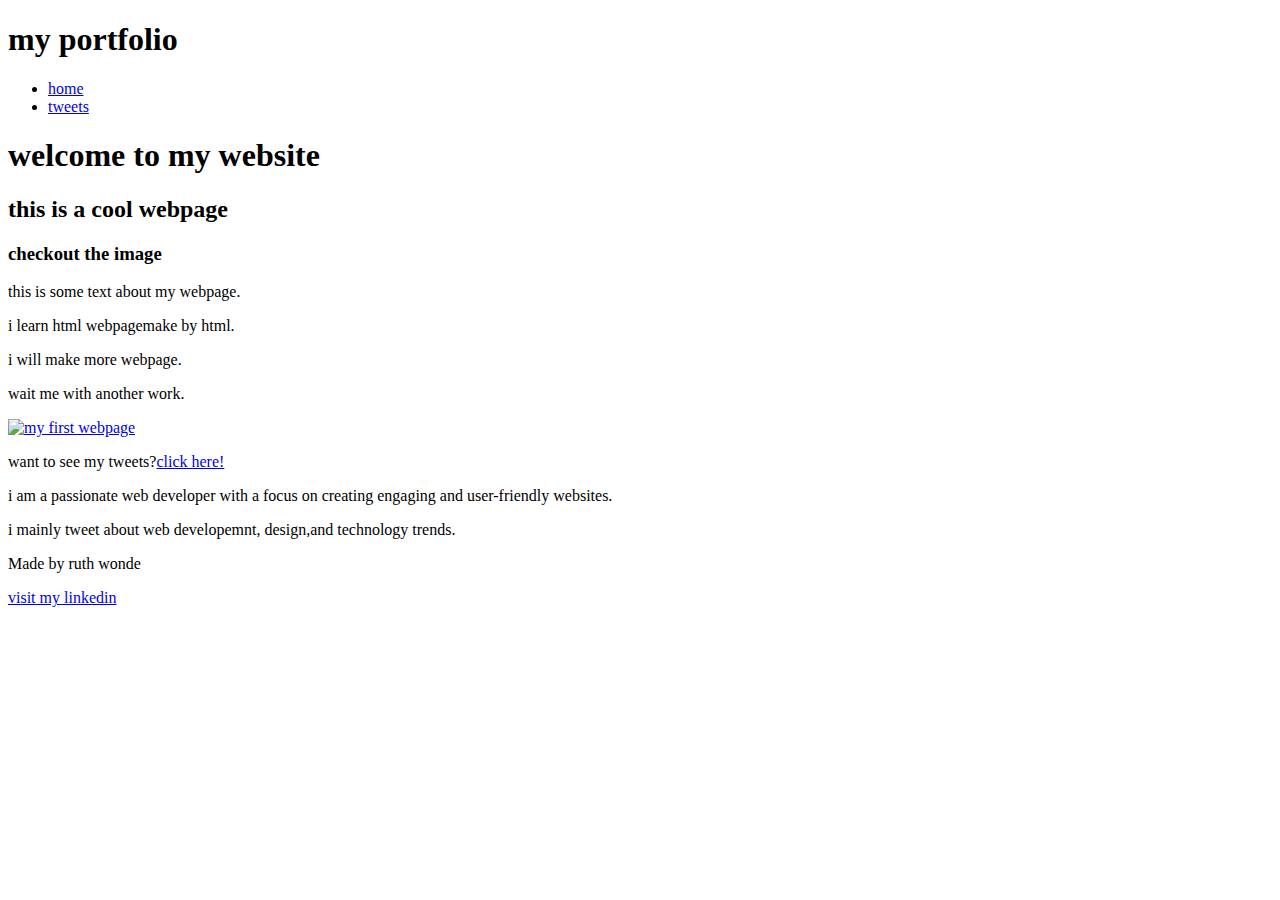
==== html_basic/index.html @ 071d15c5 "complete all target" ====
<!DOCTYPE html>
<html lang="en"
<head>
    <meta charset="utf-8">
    <title>my first webpage</title>
</head>
<body>
    <header>
        <h1>my portfolio</h1>
        <nav>
            <ul>
                <li><a href="index.html">home</a></li>
                <li> <a href="tweets.html">tweets</a></li>
            </ul>
        </nav>
    </header>
    <main>
    <h1> welcome to my website</h1>
    <h2>this is a cool webpage</h2>
    <h3>checkout the image</h3>
    <p> this is some text about my webpage.</p>
    <p> i learn html webpagemake by html.</p>
    <p>i will make more webpage.</p>
    <p> wait me with another work.</p>
    <a href="https://www.example.com"><img src="https://i.ibb.co/gTDZZT8/ALX-Logo-07.png" alt="my first webpage"></a>
    <p>want to see my tweets?<a href="tweets.html">click here!</a></p>
    </main>
    <aside>
        <p> i am a passionate web developer with a focus on creating engaging and user-friendly websites.</p>
    </aside>
    <article>
        <p> i  mainly tweet about web developemnt, design,and technology trends.</p>
    </article>
    <footer>
        <p>Made by ruth wonde </p>
            <a href="www.linkedin.com/in/ruth-wonde-b8b476303

            " target="_blank">visit my linkedin</a>
    </footer>
</body>
</html>
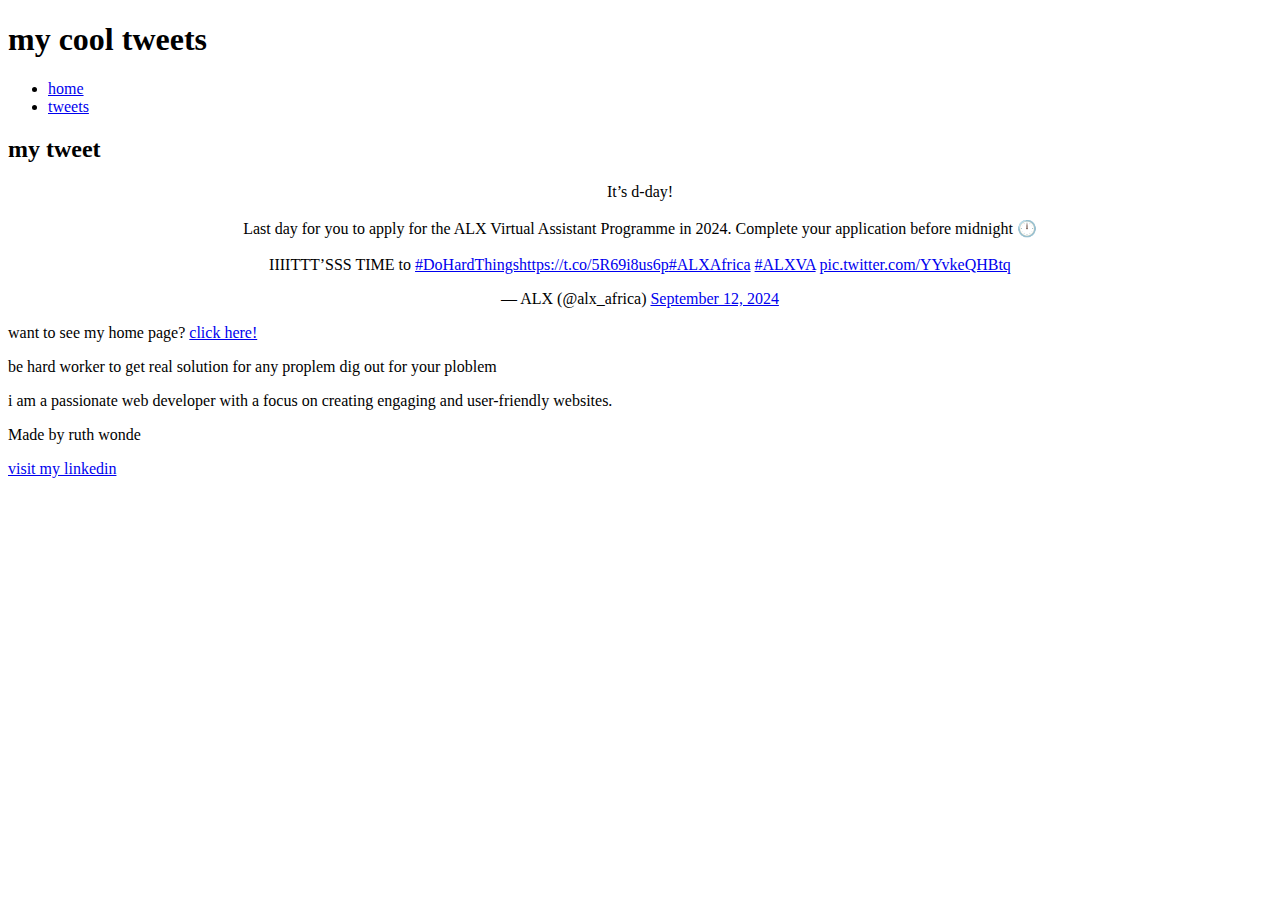
==== commit 7a83fa23: "i correct the task again" ====
--- a/html_basic/index.html
+++ b/html_basic/index.html
@@ -6,7 +6,7 @@
 </head>
 <body>
     <header>
-        <h1>my portfolio</h1>
+        <h1>my cool tweets</h1>
         <nav>
             <ul>
                 <li><a href="index.html">home</a></li>
@@ -15,27 +15,20 @@
         </nav>
     </header>
     <main>
-    <h1> welcome to my website</h1>
-    <h2>this is a cool webpage</h2>
-    <h3>checkout the image</h3>
-    <p> this is some text about my webpage.</p>
-    <p> i learn html webpagemake by html.</p>
-    <p>i will make more webpage.</p>
-    <p> wait me with another work.</p>
-    <a href="https://www.example.com"><img src="https://i.ibb.co/gTDZZT8/ALX-Logo-07.png" alt="my first webpage"></a>
-    <p>want to see my tweets?<a href="tweets.html">click here!</a></p>
+    <h2>my tweet</h2>
+    <blockquote class="twitter-tweet" data-dnt="true" align="center"><p lang="en" dir="ltr">It’s d-day! <br><br>Last day for you to apply for the ALX Virtual Assistant Programme in 2024. Complete your application before midnight 🕛 <br><br>IIIITTT’SSS TIME to <a href="https://twitter.com/hashtag/DoHardThings?src=hash&amp;ref_src=twsrc%5Etfw">#DoHardThings</a><a href="https://t.co/5R69i8us6p">https://t.co/5R69i8us6p</a><a href="https://twitter.com/hashtag/ALXAfrica?src=hash&amp;ref_src=twsrc%5Etfw">#ALXAfrica</a> <a href="https://twitter.com/hashtag/ALXVA?src=hash&amp;ref_src=twsrc%5Etfw">#ALXVA</a> <a href="https://t.co/YYvkeQHBtq">pic.twitter.com/YYvkeQHBtq</a></p>&mdash; ALX (@alx_africa) <a href="https://twitter.com/alx_africa/status/1834185497565876569?ref_src=twsrc%5Etfw">September 12, 2024</a></blockquote>
+    <script async src="https://platform.twitter.com/widgets.js" charset="utf-8"></script>
+    <p> want to see my home page? <a href="index.html" >click here!</a></p>
     </main>
     <aside>
-        <p> i am a passionate web developer with a focus on creating engaging and user-friendly websites.</p>
+      <p>be hard worker to get real solution for any proplem  dig out for your ploblem</p>
     </aside>
     <article>
-        <p> i  mainly tweet about web developemnt, design,and technology trends.</p>
+        <p> </p>i am a passionate web developer with a focus on creating engaging and user-friendly websites.
     </article>
     <footer>
         <p>Made by ruth wonde </p>
-            <a href="www.linkedin.com/in/ruth-wonde-b8b476303
-
-            " target="_blank">visit my linkedin</a>
+            <a href="www.linkedin.com/in/ruth-wonde-b8b476303" target="_blank">visit my linkedin</a>
     </footer>
 </body>
 </html>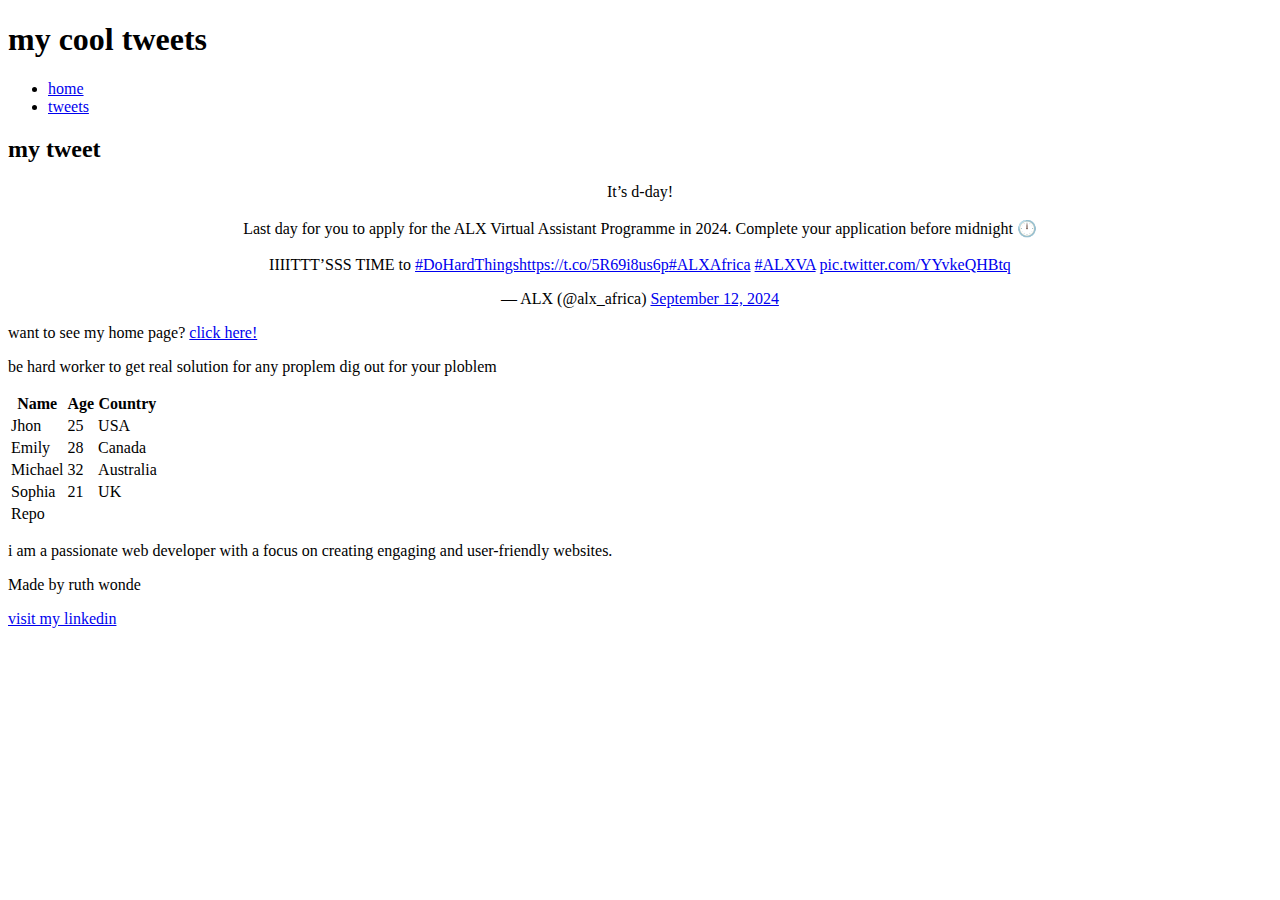
==== commit e65d1998: "i complete another task" ====
--- a/html_basic/index.html
+++ b/html_basic/index.html
@@ -24,6 +24,42 @@
       <p>be hard worker to get real solution for any proplem  dig out for your ploblem</p>
     </aside>
     <article>
+        <table>
+            <thead>
+                <tr>
+                    <th>Name</th>
+                    <th>Age</th>
+                    <th>Country</th>
+                </tr>
+            </thead>
+            <tbody>
+                <tr>
+                    <td>Jhon</td>
+                    <td>25</td>
+                    <td>USA</td>
+                </tr>
+                <tr>
+                    <td>Emily</td>
+                    <td>28</td>
+                    <td>Canada</td>
+                </tr>
+                <tr>
+                    <td>Michael</td>
+                    <td>32</td>
+                    <td>Australia</td>
+                </tr>
+                <tr>
+                    <td>Sophia</td>
+                    <td>21</td>
+                    <td>UK</td>
+                </tr>
+                <tr>
+                    <td>Repo</td>
+                    <td></td>
+                    <td></td>
+                </tr>
+            </tbody>
+        </table>
         <p> </p>i am a passionate web developer with a focus on creating engaging and user-friendly websites.
     </article>
     <footer>
